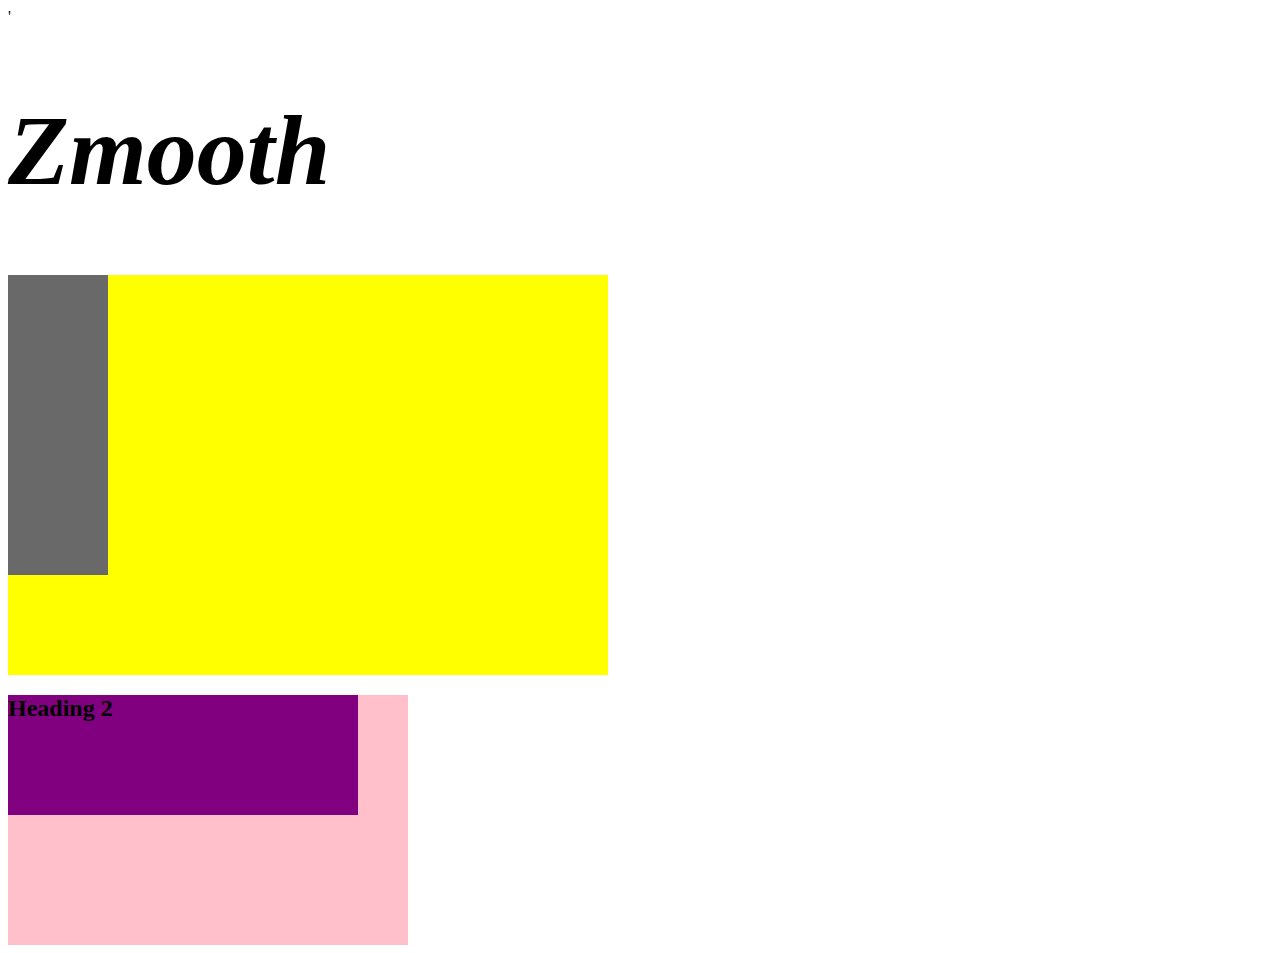
==== index.html @ cb477b6e "Nu har jag gjort lite av grunden" ====
<!DOCTYPE html>
<html lang="en">
<head>
    <meta charset="UTF-8">
    <meta name="viewport" content="width=device-width, initial-scale=1.0">
    <meta http-equiv="X-UA-Compatible" content="ie=edge">

    <title>Zmooth</title>'
<link rel="stylesheet" href="style.css">

</head>

<body>

   
        <h1>Zmooth</h1>

        
    <div class="box1"> 
       <div class="box3"></div>

    </div> 
   
   
    <div class="box2">
       

        <div class="box4"><h2>Heading 2</h2></div> 
    </div>
 
      

        
       


    
    
    
  

  
</body>
</html>
---- style.css ----
h1 {
    color:black;
    font-style: italic;
    font-size: 100px;

}

p {
    font-style: italic;
    font-size: 20px;
    color: black;
}

.box1 {
    background-color: yellow;
    width: 600px;
    height: 400px;
     
}
.box2 {
    background-color: pink;
    width: 400px;
    height: 250px;
}

.box3 {
    background: dimgrey;
    width: 100px;
    height: 300px;
}
.box4 {
    background: purple;
    width: 350px;
    height: 120px;
}
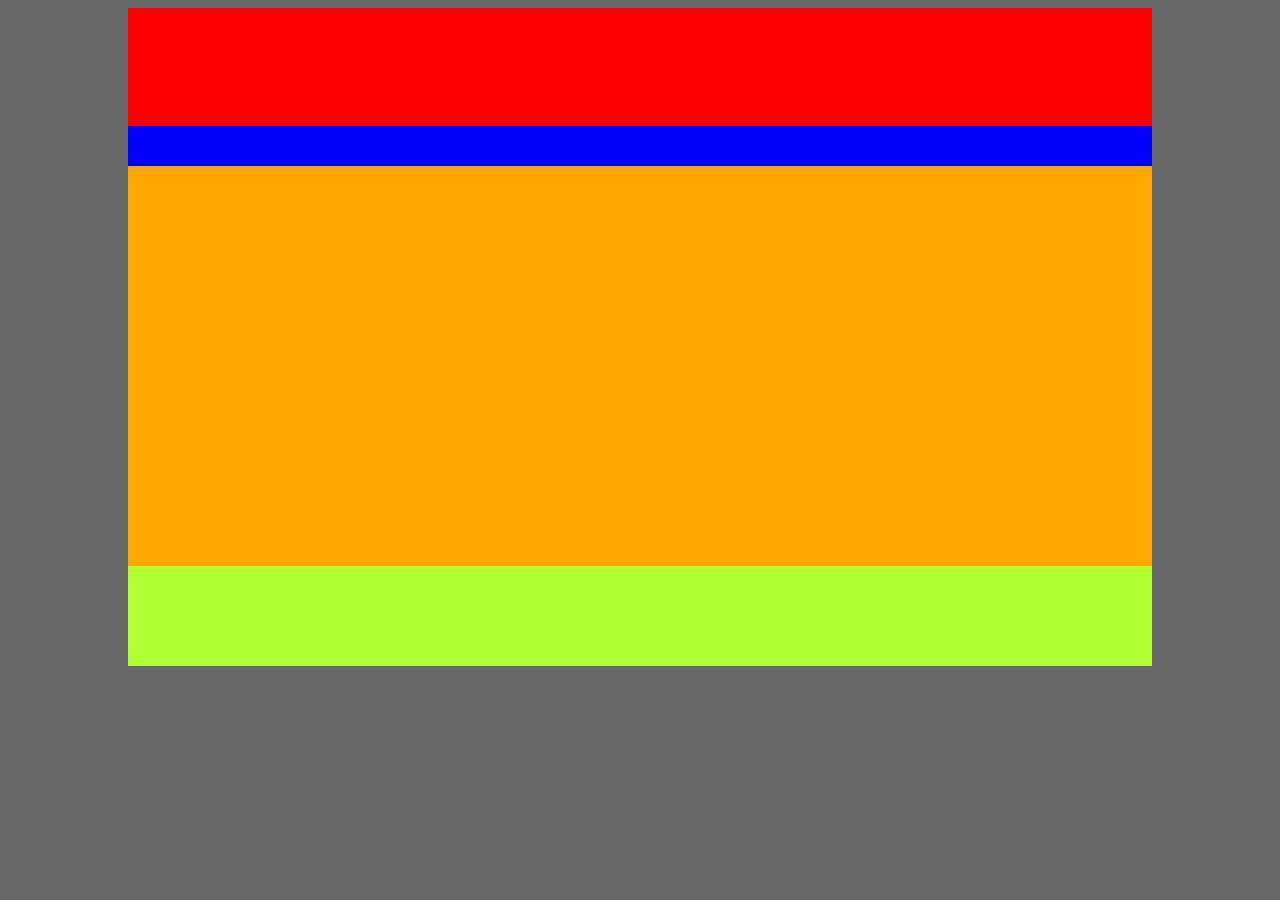
==== commit 71e95619: "hghu" ====
--- a/index.html
+++ b/index.html
@@ -2,43 +2,50 @@
 <html lang="en">
 <head>
     <meta charset="UTF-8">
+    <meta http-equiv="X-UA-Compatible" content="IE=edge">
     <meta name="viewport" content="width=device-width, initial-scale=1.0">
-    <meta http-equiv="X-UA-Compatible" content="ie=edge">
+    <title>Zmooth</title>
+    <link rel="stylesheet" href="style.css">
+</head>
+<body>
+    <div class="wrapper">
+    
+        <header>
+    
 
-    <title>Zmooth</title>'
-<link rel="stylesheet" href="style.css">
 
-</head>
 
-<body>
+    
+        </header>
 
-   
-        <h1>Zmooth</h1>
+
+
+        <nav>
+
+
+
+
+    
+        </nav>
 
         
-    <div class="box1"> 
-       <div class="box3"></div>
-
-    </div> 
-   
-   
-    <div class="box2">
-       
-
-        <div class="box4"><h2>Heading 2</h2></div> 
-    </div>
- 
-      
-
-        
-       
+        <main>
 
 
     
     
     
-  
+        </main>
+    
 
-  
+
+        <footer>
+    
+    
+    
+        </footer>
+   
+   
+    </div>
 </body>
-</html>
+</html>--- a/style.css
+++ b/style.css
@@ -1,35 +1,49 @@
-h1 {
-    color:black;
-    font-style: italic;
-    font-size: 100px;
+
+body {
+
+    background-color: #696969
+
+
+
+
+
 
 }
 
-p {
-    font-style: italic;
-    font-size: 20px;
-    color: black;
+
+
+
+.wrapper {
+    margin-left: auto;
+    margin-right: auto;
+    width: 1024px;
 }
 
-.box1 {
-    background-color: yellow;
-    width: 600px;
+
+
+
+header {
+    background-color: red;
+    height: 118px;
+    
+    
+}
+nav {
+    background-color: blue;
+    height: 40px;
+ 
+}
+main {
+    background-color: orange;
     height: 400px;
-     
+  
+
 }
-.box2 {
-    background-color: pink;
-    width: 400px;
-    height: 250px;
+footer {
+    background-color: greenyellow;
+    height: 100px;
+  
+
 }
 
-.box3 {
-    background: dimgrey;
-    width: 100px;
-    height: 300px;
-}
-.box4 {
-    background: purple;
-    width: 350px;
-    height: 120px;
-}+
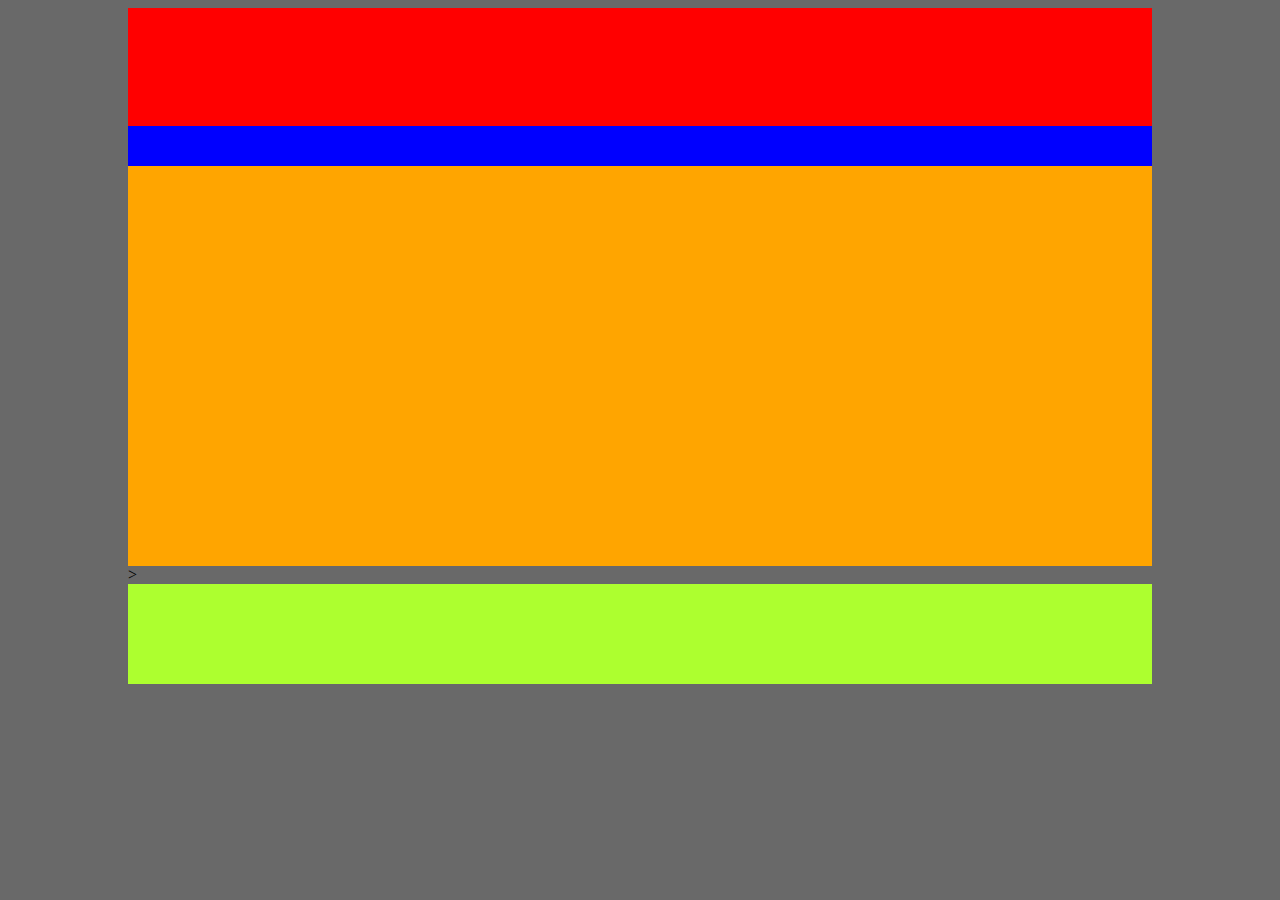
==== commit b22c876a: "samuel" ====
--- a/index.html
+++ b/index.html
@@ -11,7 +11,7 @@
     <div class="wrapper">
     
         <header>
-    
+    <img src="" alt="">
 
 
 
@@ -28,14 +28,14 @@
     
         </nav>
 
-        
-        <main>
+
+       <section>
 
 
     
     
     
-        </main>
+        </section>>
     
 
 
--- a/style.css
+++ b/style.css
@@ -2,6 +2,7 @@
 body {
 
     background-color: #696969
+
 
 
 
@@ -33,7 +34,7 @@
     height: 40px;
  
 }
-main {
+section{
     background-color: orange;
     height: 400px;
   
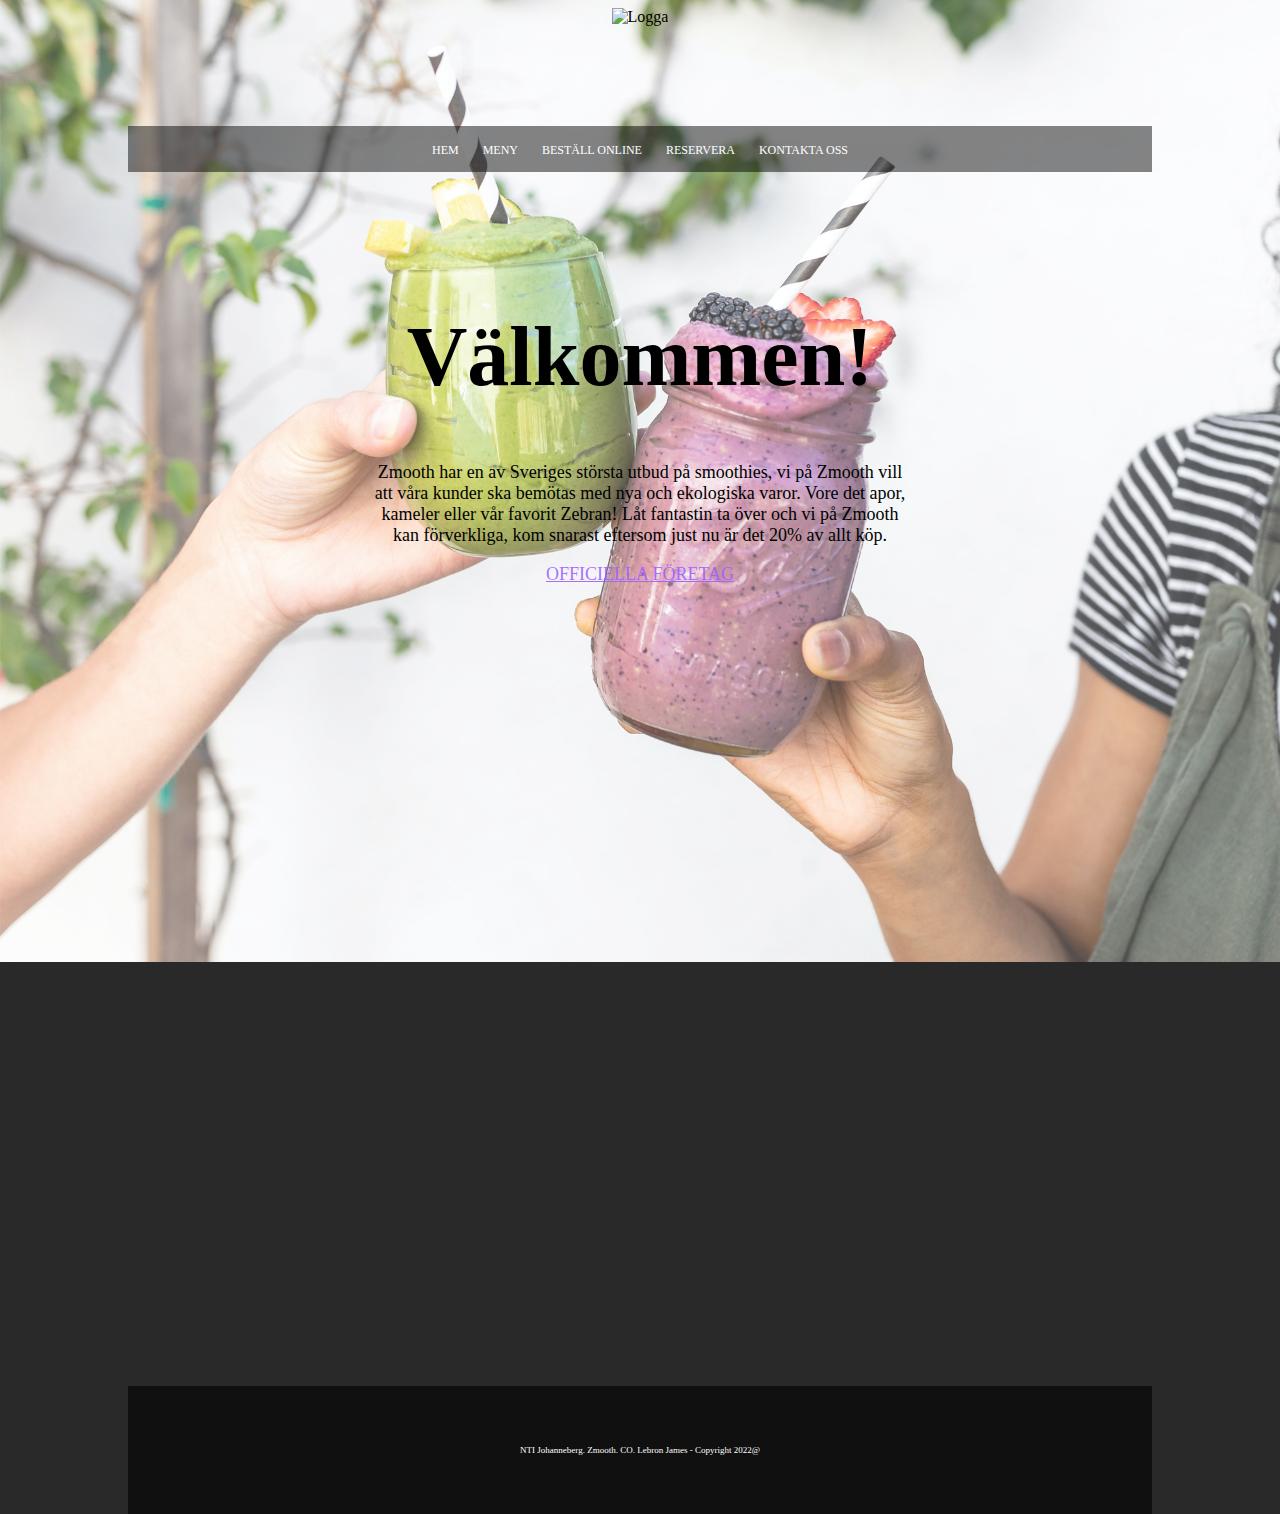
==== commit 9b0fefc4: "diwdw" ====
--- a/index.html
+++ b/index.html
@@ -11,7 +11,7 @@
     <div class="wrapper">
     
         <header>
-    <img src="" alt="">
+    <img src="img/logga-webb.png" alt="Logga">
 
 
 
@@ -21,25 +21,54 @@
 
 
         <nav>
+            <a href="#">HEM</a>
+           
+            <a href="#">MENY</a>
+
+            <a href="#">BESTÄLL ONLINE</a>
+
+            <a href="third.html">RESERVERA</a>
+
+            <a href="second.html" >KONTAKTA OSS</a>
+
+       
 
 
 
 
     
         </nav>
+       
+        
+
+     
 
 
-       <section>
+       <main>
+       
+        <h1> Välkommen!</h1>
+        <p>Zmooth har en av Sveriges största utbud på smoothies, vi på Zmooth vill att våra kunder ska bemötas med nya och ekologiska varor. 
+        Vore det apor, kameler eller vår favorit Zebran! Låt fantastin ta över och vi på Zmooth kan förverkliga, kom snarast eftersom just nu är det 20% av allt köp.
+        </p>
+        <a href="https://www.ntigymnasiet.se/goteborg-region/?gclid=Cj0KCQiAieWOBhCYARIsANcOw0wakxuVbD1T_sv9EMfsJr_DTasnz611AgkjsFdt9fYpHviPYEOS060aAl_pEALw_wcB" target="_blank">OFFICIELLA FÖRETAG</a>
 
+        
 
     
     
     
-        </section>>
-    
+       </main>
+     
+     
+       <section class="maps">
+        <iframe src="https://www.google.com/maps/embed?pb=!1m18!1m12!1m3!1d4287.298000325046!2d11.970575518666646!3d57.6906830709167!2m3!1f0!2f0!3f0!3m2!1i1024!2i768!4f13.1!3m3!1m2!1s0x464ff30cb0e6c031%3A0x512e1a3cb4192a9!2sIT-Gymnasiet%20G%C3%B6teborg!5e0!3m2!1sen!2sse!4v1641697181134!5m2!1sen!2sse" width="1024" height="500" style="border:0;" allowfullscreen="" loading="lazy"></iframe>
+     </section>
 
 
         <footer>
+         <p>NTI Johanneberg. Zmooth. CO. Lebron James - Copyright 2022@</p> 
+         
+        
     
     
     
--- a/style.css
+++ b/style.css
@@ -1,9 +1,20 @@
+
+
+
+html{
+height: 100%;
+
+}
+
+
 
 body {
 
-    background-color: #696969
-
-
+    background-color: #292929;
+    background-image: url(img/bakgrund.jpg);
+    background-size: cover;
+    background-repeat: no-repeat;
+    background-position: center;
 
 
 
@@ -24,27 +35,102 @@
 
 
 header {
-    background-color: red;
+  
     height: 118px;
+    text-align: center;
     
     
 }
 nav {
-    background-color: blue;
-    height: 40px;
+    background-color: rgba(0, 0, 0, 0.479);
+    padding-top: 14px;
+    text-align: center;
+    padding-bottom: 14px;
+    
  
 }
-section{
-    background-color: orange;
+main{
+  
     height: 400px;
+    text-align: center;
+    padding-top: 80px;
+    padding-left: 240px;
+    padding-right: 240px;
   
 
 }
 footer {
-    background-color: greenyellow;
-    height: 100px;
+    background-color: rgba(0, 0, 0, 0.589);
+  padding-top: 50px;
+  padding-bottom: 50px;
+    text-align: center;
   
 
 }
 
+h1 { 
+font-size: 84px;
+color: black;
+font-family:inherit;
 
+
+
+
+
+}
+
+
+p {
+    font-size: 18px;
+color: rgb(0, 0, 0);
+font-family:inherit
+}
+
+a {
+    color:rgba(156, 95, 255, 0.897);
+    font-size: 18px;
+    font-family: inherit;
+    
+
+
+}
+
+nav a {
+
+    text-decoration: none;
+    color: rgb(255, 255, 255);
+    font-size: 12px;
+    padding-left: 10px;
+    padding-right: 10px;
+}
+
+footer p {
+    text-decoration: none;
+    color: rgb(255, 255, 255);
+    font-size: 9px;
+   
+
+}
+.maps {
+    padding-bottom: 100px;
+}
+
+
+    
+
+
+section iframe { 
+   margin: auto;
+   padding-top: 100px;
+   padding-bottom: 30px;
+  
+
+}
+
+h2 {
+    text-align: left;
+    padding-top: 70px   ;
+    font-family: inherit;
+}
+
+
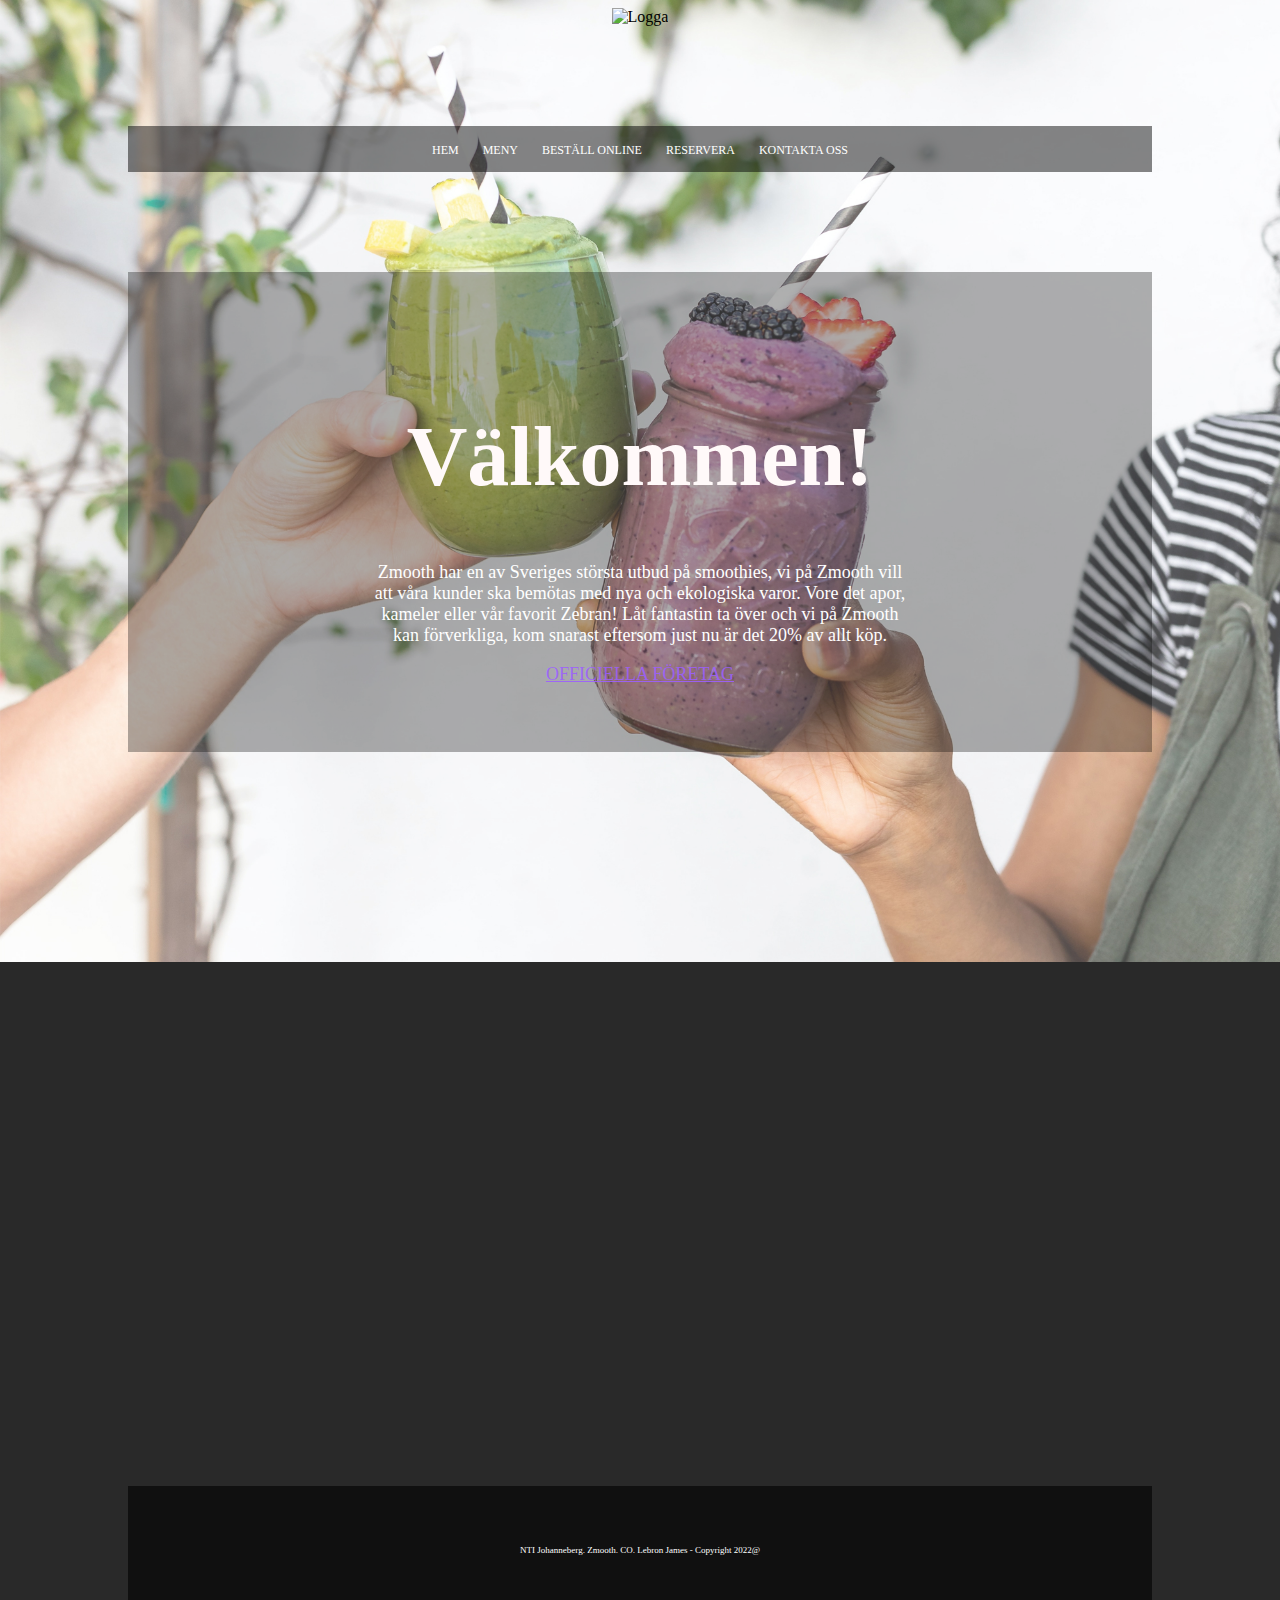
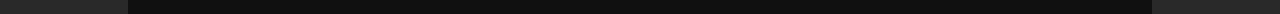
==== commit 31622b1c: "sws" ====
--- a/index.html
+++ b/index.html
@@ -41,7 +41,7 @@
        
         
 
-     
+      
 
 
        <main>
@@ -61,6 +61,9 @@
      
      
        <section class="maps">
+     
+
+        
         <iframe src="https://www.google.com/maps/embed?pb=!1m18!1m12!1m3!1d4287.298000325046!2d11.970575518666646!3d57.6906830709167!2m3!1f0!2f0!3f0!3m2!1i1024!2i768!4f13.1!3m3!1m2!1s0x464ff30cb0e6c031%3A0x512e1a3cb4192a9!2sIT-Gymnasiet%20G%C3%B6teborg!5e0!3m2!1sen!2sse!4v1641697181134!5m2!1sen!2sse" width="1024" height="500" style="border:0;" allowfullscreen="" loading="lazy"></iframe>
      </section>
 
@@ -73,6 +76,7 @@
     
     
         </footer>
+    
    
    
     </div>
--- a/style.css
+++ b/style.css
@@ -54,8 +54,11 @@
     height: 400px;
     text-align: center;
     padding-top: 80px;
+    margin-top: 100px;
     padding-left: 240px;
     padding-right: 240px;
+    background-color: rgba(0, 0, 0, 0.315);
+
   
 
 }
@@ -70,7 +73,7 @@
 
 h1 { 
 font-size: 84px;
-color: black;
+color: rgb(255, 249, 249);
 font-family:inherit;
 
 
@@ -82,7 +85,7 @@
 
 p {
     font-size: 18px;
-color: rgb(0, 0, 0);
+color: rgb(255, 255, 255);
 font-family:inherit
 }
 
@@ -134,3 +137,4 @@
 }
 
 
+
